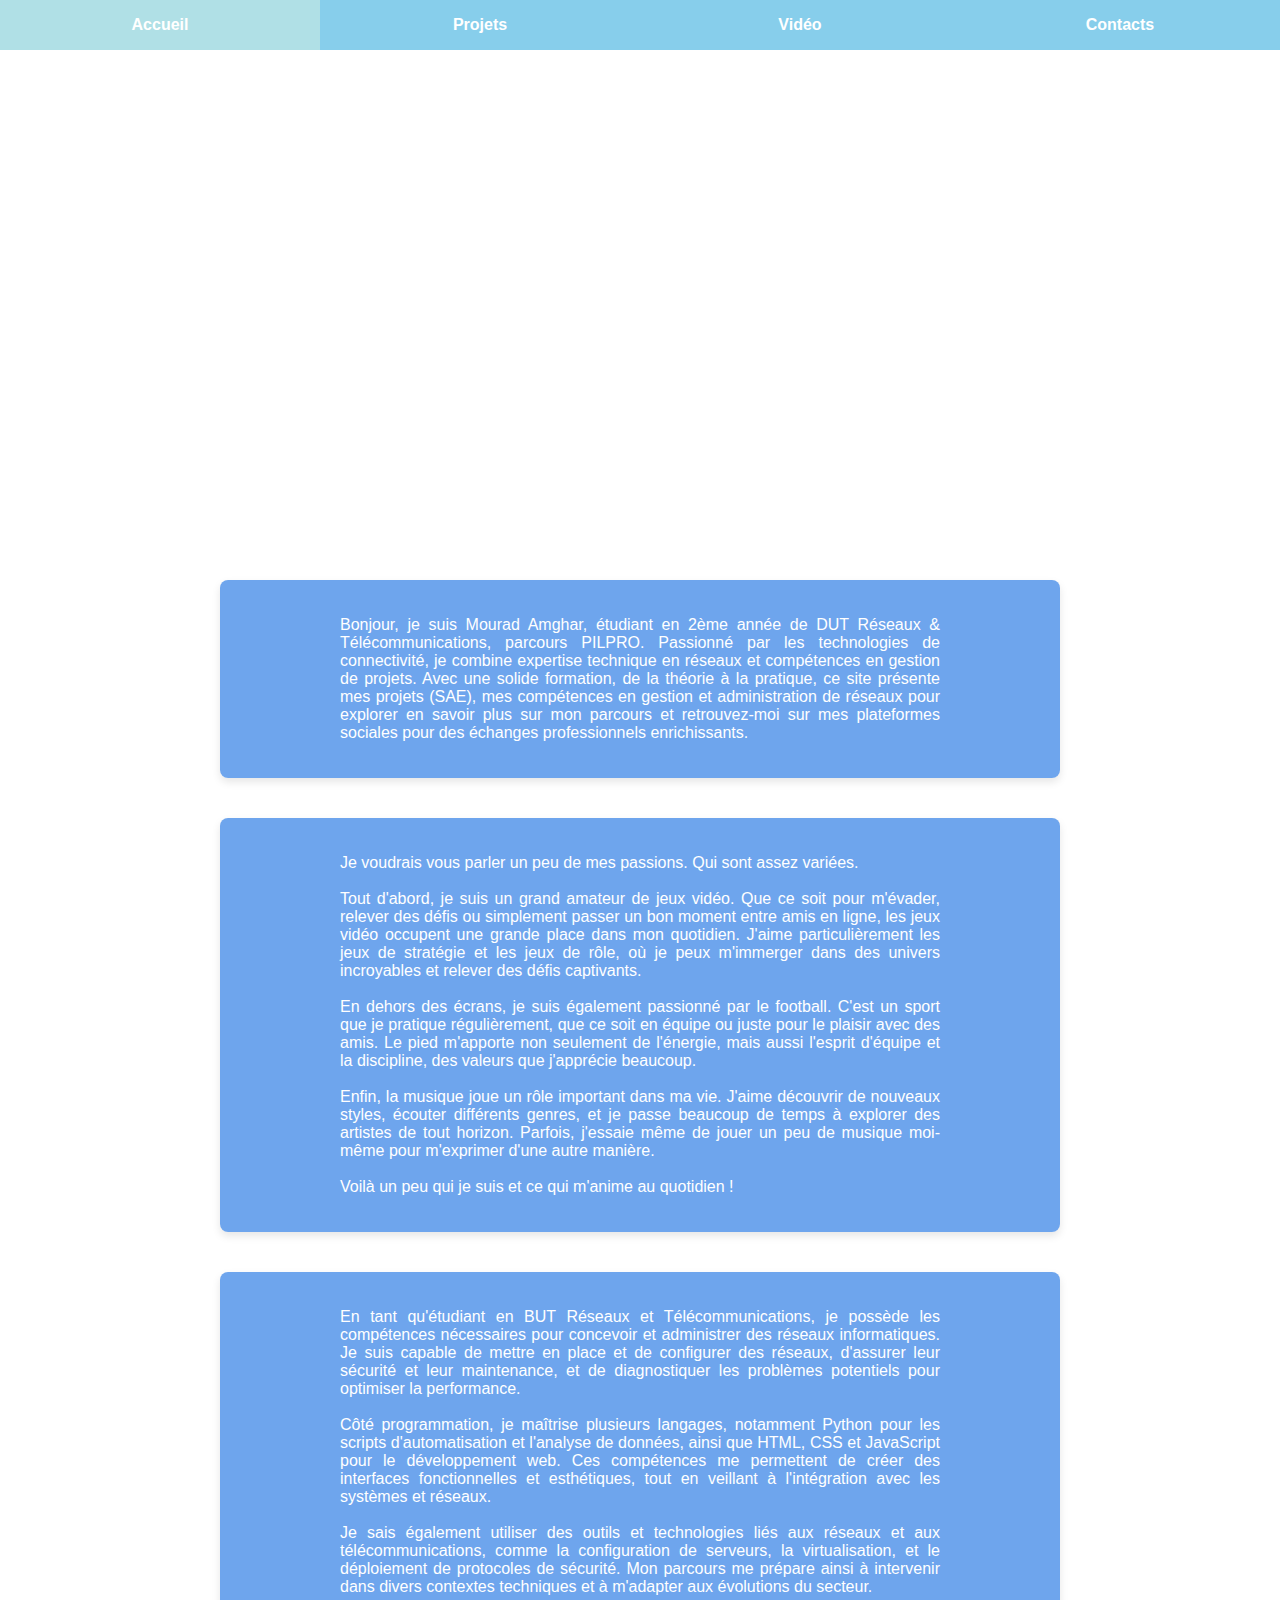
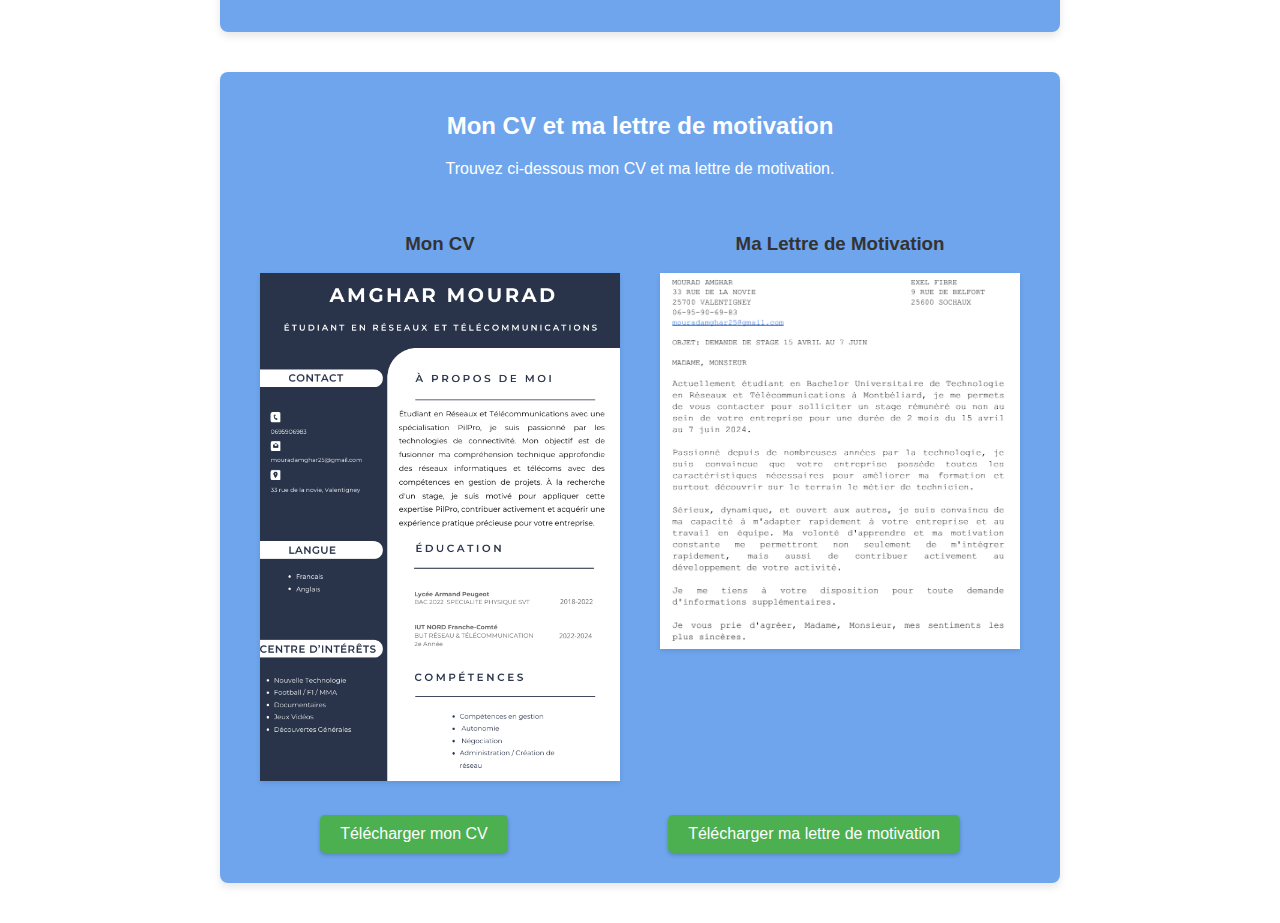
==== index.html @ 2fb443b4 "Update index.html" ====
<!DOCTYPE html>
<html lang="fr">
<head>
    <meta charset="UTF-8">
    <meta name="viewport" content="width=device-width, initial-scale=1.0">
    <title>À propos de moi</title>
    <link rel="stylesheet" href="style.css">
</head>
<body class="background-rotation">
    <header>
        <nav>
            <ul>
                <li><a href="index.html">Accueil</a></li>
                <li><a href="projects.html">Projets</a></li>
                <li><a href="video.html">Vidéo</a></li>
                <li><a href="contact.html">Contacts</a></li>
            </ul>
        </nav>
    </header>

    <section class="welcome-section">
        <h1>Présentation</h1>
    </section>
    
 <section class="linkedin-section">
    <p >
        Bonjour, je suis Mourad Amghar, étudiant en 2ème année de DUT Réseaux & Télécommunications, parcours PILPRO. Passionné par les technologies de connectivité,
         je combine expertise technique en réseaux et compétences en gestion de projets. Avec une solide formation, de la théorie à la pratique, ce site présente mes projets (SAE),
          mes compétences en gestion et administration de réseaux pour explorer en savoir plus sur mon parcours et retrouvez-moi sur mes plateformes sociales pour des échanges professionnels enrichissants.
    </p>
    </section>

     <section class="linkedin-section">
        <p >
            Je voudrais vous parler un peu de mes passions. Qui sont assez variées.<br><br>
             Tout d'abord, je suis un grand amateur de jeux vidéo. Que ce soit pour m'évader, relever des défis ou 
             simplement passer un bon moment entre amis en ligne, les jeux vidéo occupent une grande place dans mon quotidien. 
             J'aime particulièrement les jeux de stratégie et les jeux de rôle, où je peux m'immerger dans des univers incroyables et relever des défis captivants.
             <br><br>
En dehors des écrans, je suis également passionné par le football. C'est un sport que je pratique régulièrement, que ce soit en équipe 
ou juste pour le plaisir avec des amis. Le pied m'apporte non seulement de l'énergie, mais aussi l'esprit d'équipe et la discipline,
 des valeurs que j'apprécie beaucoup.

 <br><br>
Enfin, la musique joue un rôle important dans ma vie. J'aime découvrir de nouveaux styles, écouter différents genres,
 et je passe beaucoup de temps à explorer des artistes de tout horizon. Parfois, j'essaie même de jouer un peu de musique
  moi-même pour m'exprimer d'une autre manière.
<br><br>
Voilà un peu qui je suis et ce qui m'anime au quotidien !
          </p>
        </section>
 <section class="linkedin-section">
    <p >En tant qu'étudiant en BUT Réseaux et Télécommunications, je possède les compétences nécessaires pour concevoir et administrer des réseaux informatiques.
        Je suis capable de mettre en place et de configurer des réseaux, d'assurer leur sécurité et leur maintenance, et de diagnostiquer les problèmes potentiels pour optimiser la performance.
<br><br>
Côté programmation, je maîtrise plusieurs langages, notamment Python pour les scripts d'automatisation et l'analyse de données, 
        ainsi que HTML, CSS et JavaScript pour le développement web. Ces compétences me permettent de créer des interfaces fonctionnelles et esthétiques, 
        tout en veillant à l'intégration avec les systèmes et réseaux.
<br><br>
Je sais également utiliser des outils et technologies liés aux réseaux et aux télécommunications, comme la configuration de serveurs, la virtualisation, 
        et le déploiement de protocoles de sécurité. Mon parcours me prépare ainsi à intervenir dans divers contextes techniques et à m'adapter aux évolutions du secteur.
          </p>
    </section>
    
    <section class="cv-section">
        <h2>Mon CV et ma lettre de motivation</h2>
        <p>Trouvez ci-dessous mon CV et ma lettre de motivation.</p>
        <div class="documents">
            <div class="document">
                <h3>Mon CV</h3>
                <img src="cv.png" alt="CV de Mourad Amghar" class="document-image">
            </div>
            <div class="document">
                <h3>Ma Lettre de Motivation</h3>
                <img src="lettre.png" alt="Lettre de motivation de Mourad Amghar" class="document-image">
            </div>
        </div>
        <div class="documents">
            <a href="CV_AMGHAR_MOURAD.pdf" target="_blank" class="doc-link">Télécharger mon CV</a>
            <a href="Lettre.pdf" target="_blank" class="doc-link">Télécharger ma lettre de motivation</a>
        </div>
    </section>
</body>
</html>
---- style.css ----
/* Appliquer les styles de base */
body {
    font-family: Arial, sans-serif;
    margin: 0;
    padding: 0;
    color: #ffffff;
}

/* Animation pour changer les images de fond */
@keyframes backgroundCycle {
    0% {
        background-image: url('fond.jpg');
    }
    25% {
        background-image: url('fond2.jpg');
    }
    50% {
        background-image: url('fond3.jpg');
    }
    75% {
        background-image: url('fond4.jpg');
    }
    100% {
        background-image: url('fond.jpg'); /* Retour au début du cycle */
    }
}

/* Applique l'animation d'image de fond au body */
.background-rotation {
    background-size: cover;
    background-position: center;
    background-repeat: no-repeat;
    animation: backgroundCycle 20s infinite; /* Durée totale de 20s pour le cycle complet */
    transition: background-image 1s ease-in-out; /* Transition douce entre les images */
}

/* Styles pour l'en-tête */
header {
    background-color: #87CEEB;
    color: white;
}

header nav ul {
    display: flex;
    justify-content: space-around;
    list-style-type: none;
    margin: 0;
    padding: 0;
    height: 50px;
}

header nav ul li {
    flex: 1;
    text-align: center;
    line-height: 50px;
}

header nav ul li a {
    display: block;
    text-decoration: none;
    color: white;
    font-size: 16px;
    font-weight: bold;
    transition: background-color 0.3s;
}

header nav ul li a:hover {
    background-color: #b0e0e6;
}

/* Styles de la section de bienvenue */
.welcome-section {
    display: flex;
    flex-direction: column;
    align-items: center;
    justify-content: center;
    height: 50vh;
    text-align: center;
    padding: 20px;
}

.welcome-section h1 {
    font-size: 36px;
    margin-bottom: 20px;
}

.welcome-section p {
    font-size: 18px;
    max-width: 600px;
    text-align: justify;
    text-justify: inter-word;
}

/* Styles de la section CV */
.cv-section {
    background-color: rgba(94, 155, 235, 0.9);
    padding: 20px;
    margin: 40px auto;
    max-width: 800px;
    box-shadow: 0 4px 8px rgba(0, 0, 0, 0.1);
    border-radius: 8px;
    text-align: center;
}

.linkedin-section {
    background-color: rgba(94, 155, 235, 0.9);
    padding: 20px;
    margin: 40px auto;
    max-width: 800px;
    box-shadow: 0 4px 8px rgba(0, 0, 0, 0.1);
    border-radius: 8px;
    text-align: justify;

}

.linkedin-section p {
    margin-left: auto;
    margin-right: auto;
    max-width: 600px; /* Définit la largeur maximale du paragraphe pour centrer */
    text-align: justify; /* Justifie le texte dans le paragraphe */
}


.linkedi-section {
    background-color: rgba(94, 155, 235, 0.9);
    padding: 20px;
    margin: 40px auto;
    max-width: 800px;
    box-shadow: 0 4px 8px rgba(0, 0, 0, 0.1);
    border-radius: 8px;
    text-align: center;
}

.Github-section {
    background-color: rgba(94, 155, 235, 0.9);
    padding: 20px;
    margin: 40px auto;
    max-width: 800px;
    box-shadow: 0 4px 8px rgba(0, 0, 0, 0.1);
    border-radius: 8px;
    text-align: center;
}

.mail-section {
    background-color: rgba(94, 155, 235, 0.9);
    padding: 20px;
    margin: 40px auto;
    max-width: 800px;
    box-shadow: 0 4px 8px rgba(0, 0, 0, 0.1);
    border-radius: 8px;
    text-align: center;
}

.telephone-section {
    background-color: rgba(94, 155, 235, 0.9);
    padding: 20px;
    margin: 40px auto;
    max-width: 800px;
    box-shadow: 0 4px 8px rgba(0, 0, 0, 0.1);
    border-radius: 8px;
    text-align: center;
}

.documents {
    display: flex;
    justify-content: space-around;
    flex-wrap: wrap;
}

.document {
    margin: 10px;
    padding: 10px;
    flex: 1 1 300px;
}

.document h3 {
    color: #333;
}

.document-image {
    max-width: 100%;
    height: auto;
    box-shadow: 0 2px 5px rgba(0, 0, 0, 0.1);
}

.doc-link {
    display: inline-block;
    background-color: #4CAF50;
    color: #fefefe;
    padding: 10px 20px;
    margin: 10px;
    border-radius: 5px;
    text-decoration: none;
    box-shadow: 0 2px 4px rgba(0, 0, 0, 0.2);
}

.doc-link:hover {
    background-color: #367B37;
}


.video-container {
        display: flex;
        justify-content: center;
        align-items: center;
    }
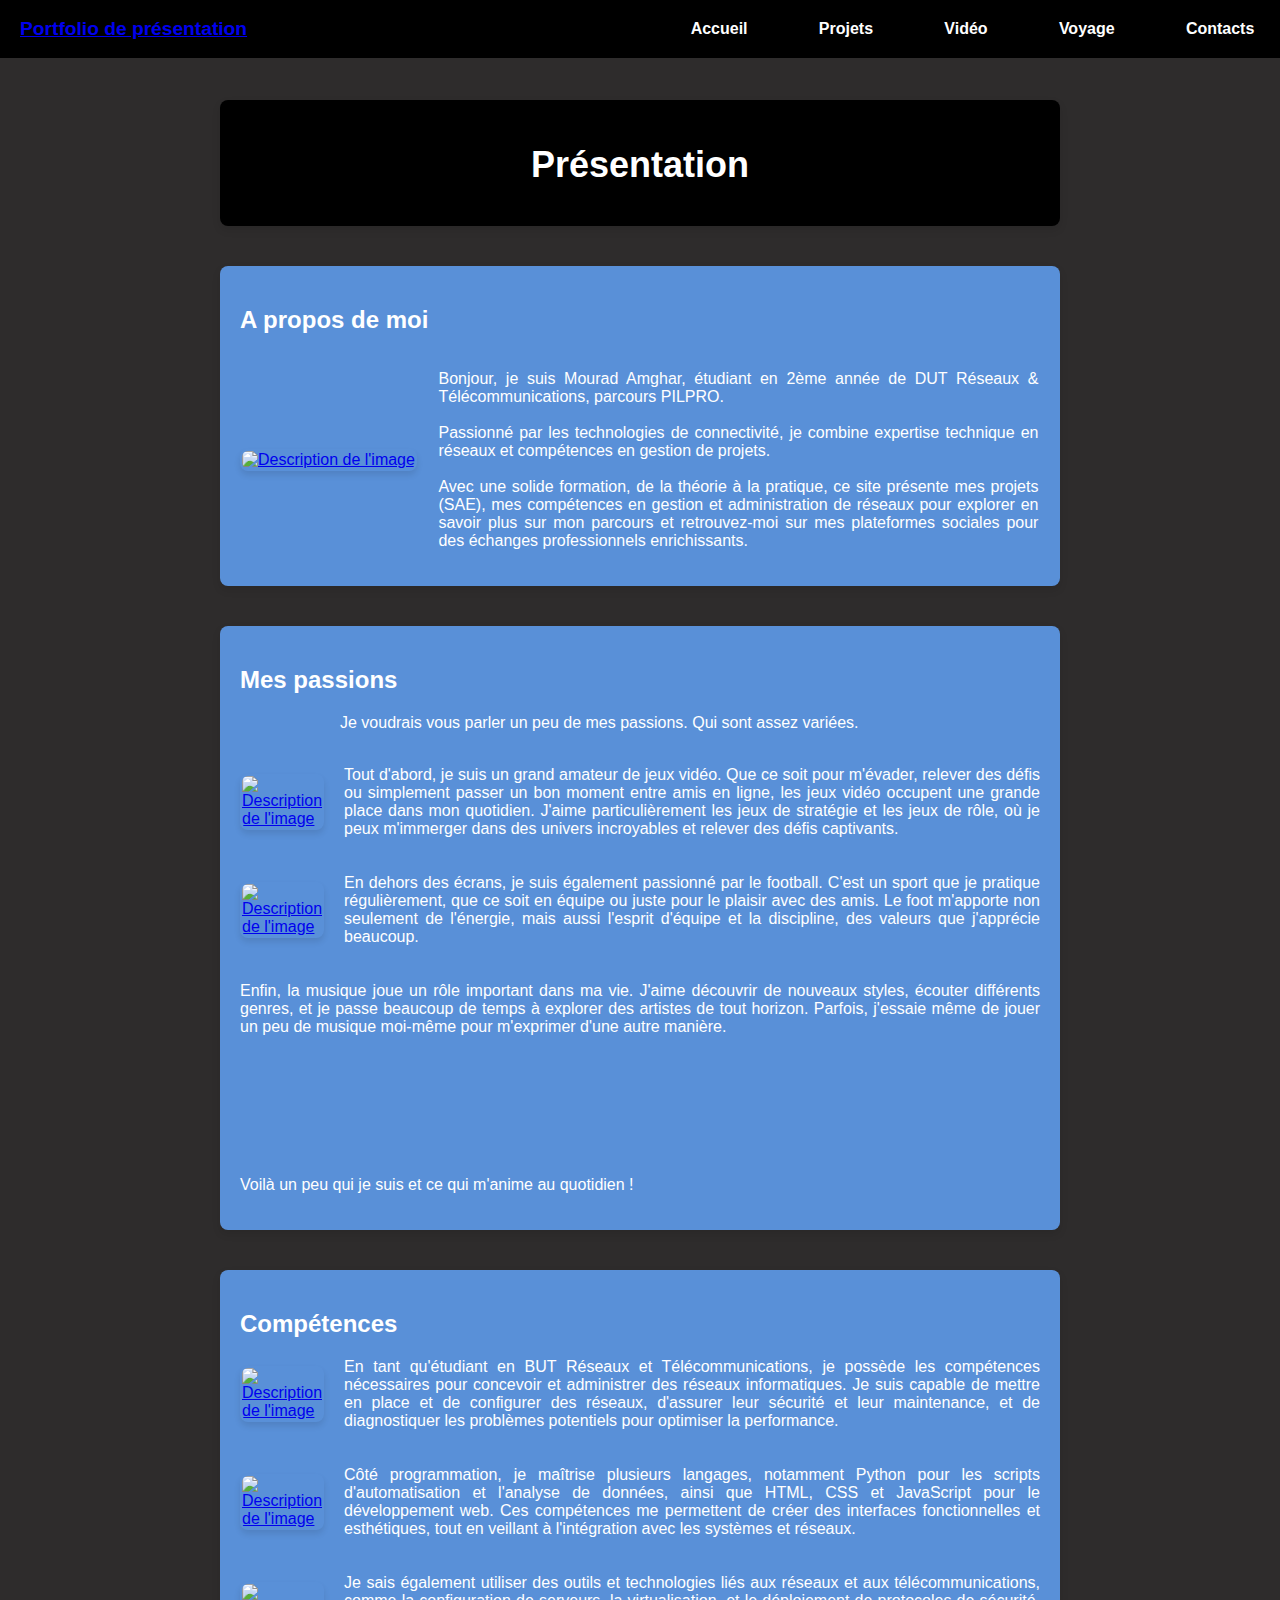
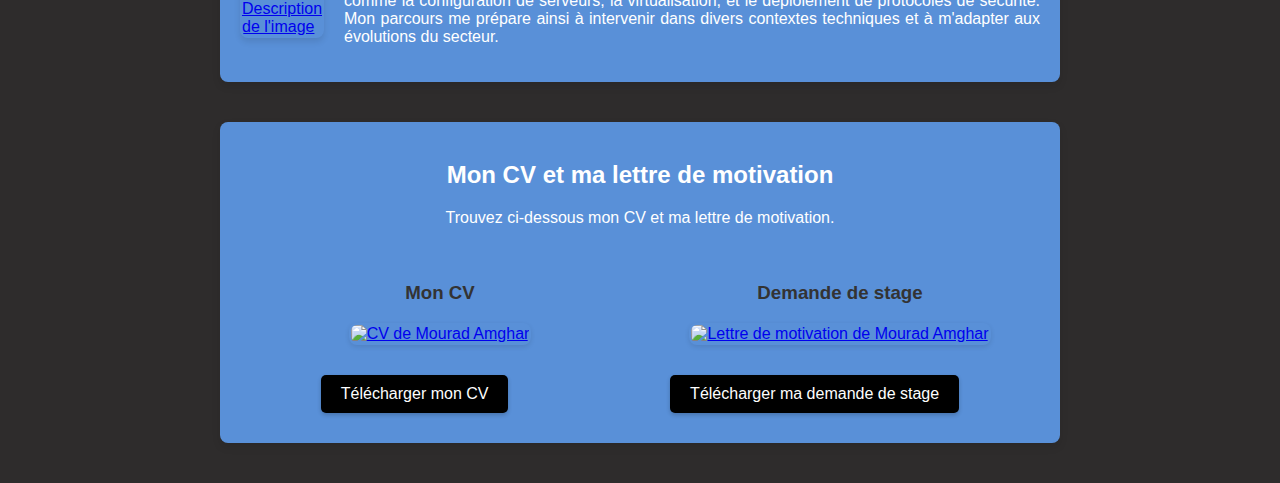
==== commit 147dcb90: "Update index.html" ====
--- a/index.html
+++ b/index.html
@@ -3,19 +3,49 @@
 <head>
     <meta charset="UTF-8">
     <meta name="viewport" content="width=device-width, initial-scale=1.0">
-    <title>À propos de moi</title>
+    <title>Présentation</title>
     <link rel="stylesheet" href="style.css">
+    <link rel="icon" href="m2.png" type="image/png">
+
+    <style>
+img {
+    border: 2px solid transparent;
+    box-shadow: 0 4px 6px rgba(0, 0, 0, 0.1);
+    border-radius: 8px; /* Coins arrondis pour un effet moderne */
+    transition: all 0.3s ease;
+}
+
+img:hover {
+    border: 3px solid #ee00ff; /* Couleur de surbrillance */
+    transform: scale(1.15); /* Zoom léger */
+}
+
+        .container {
+            display: flex;
+            align-items: center; /* Aligne l'image et le texte au centre verticalement */
+            gap: 20px; /* Espace entre l'image et le texte */
+        }
+        .container img {
+            width: 150px; /* Largeur de l'image */
+            height: auto; /* Maintien les proportions */
+        }
+        .container .text {
+            max-width: 400px; /* Largeur maximale du texte */
+        }
+    </style>
 </head>
-<body class="background-rotation">
+<body>
     <header>
-        <nav>
-            <ul>
-                <li><a href="index.html">Accueil</a></li>
-                <li><a href="projects.html">Projets</a></li>
-                <li><a href="video.html">Vidéo</a></li>
-                <li><a href="contact.html">Contacts</a></li>
-            </ul>
-        </nav>
+        <div class="navbar">
+            <div class="title"><a href="index.html">Portfolio de présentation</a></div>
+            <div class="menu">
+              <a href="index.html">Accueil</a>
+              <a href="projects.html">Projets</a>
+              <a href="video.html">Vidéo</a>
+              <a href="Voyage.html">Voyage</a>
+              <a href="contact.html">Contacts</a>
+            </div>
+          </div>
     </header>
 
     <section class="welcome-section">
@@ -23,43 +53,91 @@
     </section>
     
  <section class="linkedin-section">
-    <p >
-        Bonjour, je suis Mourad Amghar, étudiant en 2ème année de DUT Réseaux & Télécommunications, parcours PILPRO. Passionné par les technologies de connectivité,
-         je combine expertise technique en réseaux et compétences en gestion de projets. Avec une solide formation, de la théorie à la pratique, ce site présente mes projets (SAE),
+    <h2>A propos de moi</h2>
+    <div class="container">
+        <a href="https://www.linkedin.com/in/mourad-amghar-14576a180/" target="_blank">   <img src="moimoi.png" alt="Description de l'image"></a>
+        
+        <p >
+        Bonjour, je suis Mourad Amghar, étudiant en 2ème année de DUT Réseaux & Télécommunications, parcours PILPRO.
+        
+         <br><br>
+        Passionné par les technologies de connectivité,
+         je combine expertise technique en réseaux et compétences en gestion de projets. 
+         
+        
+         <br><br>Avec une solide formation, de la théorie à la pratique, ce site présente mes projets (SAE),
           mes compétences en gestion et administration de réseaux pour explorer en savoir plus sur mon parcours et retrouvez-moi sur mes plateformes sociales pour des échanges professionnels enrichissants.
     </p>
+</div>
+
     </section>
 
+
+
+
+
+
      <section class="linkedin-section">
+        <h2>Mes passions</h2>
+        
         <p >
             Je voudrais vous parler un peu de mes passions. Qui sont assez variées.<br><br>
+            <div class="container">
+                <a href="https://www.callofduty.com/fr/blackops6" target="_blank">     <img src="call.png" alt="Description de l'image"> </a>
              Tout d'abord, je suis un grand amateur de jeux vidéo. Que ce soit pour m'évader, relever des défis ou 
              simplement passer un bon moment entre amis en ligne, les jeux vidéo occupent une grande place dans mon quotidien. 
              J'aime particulièrement les jeux de stratégie et les jeux de rôle, où je peux m'immerger dans des univers incroyables et relever des défis captivants.
+            </div>
              <br><br>
+             <div class="container">
+                <a href="https://www.fcbarcelona.fr/fr/" target="_blank">  <img src="yamal.png" alt="Description de l'image"> </a>
 En dehors des écrans, je suis également passionné par le football. C'est un sport que je pratique régulièrement, que ce soit en équipe 
-ou juste pour le plaisir avec des amis. Le pied m'apporte non seulement de l'énergie, mais aussi l'esprit d'équipe et la discipline,
+ou juste pour le plaisir avec des amis. Le foot m'apporte non seulement de l'énergie, mais aussi l'esprit d'équipe et la discipline,
  des valeurs que j'apprécie beaucoup.
-
+             </div>
  <br><br>
 Enfin, la musique joue un rôle important dans ma vie. J'aime découvrir de nouveaux styles, écouter différents genres,
  et je passe beaucoup de temps à explorer des artistes de tout horizon. Parfois, j'essaie même de jouer un peu de musique
-  moi-même pour m'exprimer d'une autre manière.
-<br><br>
-Voilà un peu qui je suis et ce qui m'anime au quotidien !
+  moi-même pour m'exprimer d'une autre manière. 
+  <br><br>
+  <iframe style="border-radius:12px" src="https://open.spotify.com/embed/track/5NWpquAje6NyvxD57oXNu6?utm_source=generator" width="100%" height="100" frameBorder="0"
+  allowfullscreen="" allow="autoplay; clipboard-write; encrypted-media; fullscreen; picture-in-picture" loading="lazy"></iframe>
+<br><br>Voilà un peu qui je suis et ce qui m'anime au quotidien !
           </p>
+          
+        
         </section>
+
+
+
+
+
+
+
+
+
  <section class="linkedin-section">
-    <p >En tant qu'étudiant en BUT Réseaux et Télécommunications, je possède les compétences nécessaires pour concevoir et administrer des réseaux informatiques.
+
+    <h2>Compétences</h2>
+    <p >
+        <div class="container">
+            <a href="VLAN Packet tracer groupe 8.pkt" target="_blank">   <img src="rt.png" alt="Description de l'image"></a>
+        En tant qu'étudiant en BUT Réseaux et Télécommunications, je possède les compétences nécessaires pour concevoir et administrer des réseaux informatiques.
         Je suis capable de mettre en place et de configurer des réseaux, d'assurer leur sécurité et leur maintenance, et de diagnostiquer les problèmes potentiels pour optimiser la performance.
-<br><br>
+        </div>
+        <br><br>
+        <div class="container">
+            <a href="jeu_python.mp4" target="_blank">     <img src="prog.png" alt="Description de l'image"></a>
 Côté programmation, je maîtrise plusieurs langages, notamment Python pour les scripts d'automatisation et l'analyse de données, 
         ainsi que HTML, CSS et JavaScript pour le développement web. Ces compétences me permettent de créer des interfaces fonctionnelles et esthétiques, 
         tout en veillant à l'intégration avec les systèmes et réseaux.
-<br><br>
+        </div>
+        <br><br>
+        <div class="container">
+            <a href="jalon42_grp8.pdf" target="_blank">  <img src="pc.png" alt="Description de l'image"></a>
 Je sais également utiliser des outils et technologies liés aux réseaux et aux télécommunications, comme la configuration de serveurs, la virtualisation, 
         et le déploiement de protocoles de sécurité. Mon parcours me prépare ainsi à intervenir dans divers contextes techniques et à m'adapter aux évolutions du secteur.
-          </p>
+        </div>  </p>
     </section>
     
     <section class="cv-section">
@@ -68,16 +146,16 @@
         <div class="documents">
             <div class="document">
                 <h3>Mon CV</h3>
-                <img src="cv.png" alt="CV de Mourad Amghar" class="document-image">
+                <a href="CV_Amghar-Mourad.pdf" target="_blank">   <img src="cv.png" alt="CV de Mourad Amghar" class="document-image"></a>
             </div>
             <div class="document">
-                <h3>Ma Lettre de Motivation</h3>
-                <img src="lettre.png" alt="Lettre de motivation de Mourad Amghar" class="document-image">
+                <h3>Demande de stage</h3>
+                <a href="Lettre de motivation_Amghar-Mourad.pdf" target="_blank">    <img src="lettre2.png" alt="Lettre de motivation de Mourad Amghar" class="document-image"></a>
             </div>
         </div>
         <div class="documents">
-            <a href="CV_AMGHAR_MOURAD.pdf" target="_blank" class="doc-link">Télécharger mon CV</a>
-            <a href="Lettre.pdf" target="_blank" class="doc-link">Télécharger ma lettre de motivation</a>
+            <a href="CV_Amghar-Mourad.pdf" target="_blank" class="doc-link">Télécharger mon CV</a>
+            <a href="Lettre de motivation_Amghar-Mourad.pdf" target="_blank" class="doc-link">Télécharger ma demande de stage</a>
         </div>
     </section>
 </body>
--- a/style.css
+++ b/style.css
@@ -1,45 +1,68 @@
 /* Appliquer les styles de base */
 body {
+    padding-top: 60px; /* Adjust this value to match the navbar height */
     font-family: Arial, sans-serif;
     margin: 0;
-    padding: 0;
     color: #ffffff;
+    background-color: #2e2c2c;
 }
 
 /* Animation pour changer les images de fond */
-@keyframes backgroundCycle {
-    0% {
-        background-image: url('fond.jpg');
-    }
-    25% {
-        background-image: url('fond2.jpg');
-    }
-    50% {
-        background-image: url('fond3.jpg');
-    }
-    75% {
-        background-image: url('fond4.jpg');
-    }
-    100% {
-        background-image: url('fond.jpg'); /* Retour au début du cycle */
-    }
-}
-
-/* Applique l'animation d'image de fond au body */
-.background-rotation {
-    background-size: cover;
-    background-position: center;
-    background-repeat: no-repeat;
-    animation: backgroundCycle 20s infinite; /* Durée totale de 20s pour le cycle complet */
-    transition: background-image 1s ease-in-out; /* Transition douce entre les images */
-}
 
 /* Styles pour l'en-tête */
-header {
-    background-color: #87CEEB;
+
+
+/* Container styling */
+.navbar {
+    position: fixed; /* Keeps the navbar fixed at the top */
+    top: 0;
+    left: 0;
+    width: 100%; /* Full-width navbar */
+    display: flex;
+    justify-content: space-between;
+    align-items: center;
+    background-color: #000000; /* Match the blue color */
+    padding: 10px;
+    font-family: Arial, sans-serif;
+    z-index: 1000; /* Ensures the navbar stays on top of other content */
+}
+
+/* Title section styling */
+.title {
+    font-size: 1.2em;
+    font-weight: bold;
     color: white;
-}
-
+    width: 50%;
+    text-align: left;
+    padding-left: 10px;
+}
+
+/* Menu styling */
+.menu {
+    display: flex;
+    justify-content: space-around;
+    width: 50%; /* Makes the menu take half of the navbar */
+}
+
+.menu a {
+    color: white;
+    font-weight: bold;
+    text-decoration: none; /* Removes underline */
+    padding: 10px 20px;
+    position: relative;
+    transition: all 0.3s ease;
+}
+
+.menu a:hover {
+    background-color: white;
+    color: #ee00ff; /* Match the background blue color */
+    border-radius: 15px; /* Rounded corners for the "bubble" effect */
+    padding: 10px 20px;
+    box-shadow: 0px 0px 10px rgba(255, 255, 255, 0.5); /* Optional shadow for a glowing effect */
+    text-decoration: none;
+}
+
+/* Header navigation list styling */
 header nav ul {
     display: flex;
     justify-content: space-around;
@@ -70,13 +93,13 @@
 
 /* Styles de la section de bienvenue */
 .welcome-section {
-    display: flex;
-    flex-direction: column;
-    align-items: center;
-    justify-content: center;
-    height: 50vh;
-    text-align: center;
-    padding: 20px;
+    background-color: black;
+    padding: 20px;
+    margin: 40px auto;
+    max-width: 800px;
+    box-shadow: 0 4px 8px rgba(0, 0, 0, 0.1);
+    border-radius: 8px;
+    text-align: center;
 }
 
 .welcome-section h1 {
@@ -86,81 +109,29 @@
 
 .welcome-section p {
     font-size: 18px;
-    max-width: 600px;
-    text-align: justify;
-    text-justify: inter-word;
-}
-
-/* Styles de la section CV */
-.cv-section {
-    background-color: rgba(94, 155, 235, 0.9);
-    padding: 20px;
-    margin: 40px auto;
-    max-width: 800px;
-    box-shadow: 0 4px 8px rgba(0, 0, 0, 0.1);
-    border-radius: 8px;
-    text-align: center;
-}
-
-.linkedin-section {
-    background-color: rgba(94, 155, 235, 0.9);
-    padding: 20px;
-    margin: 40px auto;
-    max-width: 800px;
-    box-shadow: 0 4px 8px rgba(0, 0, 0, 0.1);
-    border-radius: 8px;
-    text-align: justify;
-
-}
-
-.linkedin-section p {
+    max-width: 800px;
+    text-align: justify;
+}
+
+/* Styles de sections */
+.section {
+    background-color: rgba(94, 155, 235, 0.9);
+    padding: 20px;
+    margin: 40px auto;
+    max-width: 800px;
+    box-shadow: 0 4px 8px rgba(0, 0, 0, 0.1);
+    border-radius: 8px;
+    text-align: center;
+}
+
+.section p {
     margin-left: auto;
     margin-right: auto;
-    max-width: 600px; /* Définit la largeur maximale du paragraphe pour centrer */
-    text-align: justify; /* Justifie le texte dans le paragraphe */
-}
-
-
-.linkedi-section {
-    background-color: rgba(94, 155, 235, 0.9);
-    padding: 20px;
-    margin: 40px auto;
-    max-width: 800px;
-    box-shadow: 0 4px 8px rgba(0, 0, 0, 0.1);
-    border-radius: 8px;
-    text-align: center;
-}
-
-.Github-section {
-    background-color: rgba(94, 155, 235, 0.9);
-    padding: 20px;
-    margin: 40px auto;
-    max-width: 800px;
-    box-shadow: 0 4px 8px rgba(0, 0, 0, 0.1);
-    border-radius: 8px;
-    text-align: center;
-}
-
-.mail-section {
-    background-color: rgba(94, 155, 235, 0.9);
-    padding: 20px;
-    margin: 40px auto;
-    max-width: 800px;
-    box-shadow: 0 4px 8px rgba(0, 0, 0, 0.1);
-    border-radius: 8px;
-    text-align: center;
-}
-
-.telephone-section {
-    background-color: rgba(94, 155, 235, 0.9);
-    padding: 20px;
-    margin: 40px auto;
-    max-width: 800px;
-    box-shadow: 0 4px 8px rgba(0, 0, 0, 0.1);
-    border-radius: 8px;
-    text-align: center;
-}
-
+    max-width: 600px;
+    text-align: justify;
+}
+
+/* Documents styles */
 .documents {
     display: flex;
     justify-content: space-around;
@@ -185,7 +156,7 @@
 
 .doc-link {
     display: inline-block;
-    background-color: #4CAF50;
+    background-color: #000000;
     color: #fefefe;
     padding: 10px 20px;
     margin: 10px;
@@ -195,12 +166,94 @@
 }
 
 .doc-link:hover {
-    background-color: #367B37;
-}
-
-
+    background-color: #ee00ff;
+}
+
+/* Video container */
 .video-container {
-        display: flex;
-        justify-content: center;
-        align-items: center;
-    }
+    display: flex;
+    justify-content: center;
+    align-items: center;
+}
+
+.linkedin-section {
+    background-color: rgba(94, 155, 235, 0.9);
+    padding: 20px;
+    margin: 40px auto;
+    max-width: 800px;
+    box-shadow: 0 4px 8px rgba(0, 0, 0, 0.1);
+    border-radius: 8px;
+    text-align: justify;
+
+}
+
+
+
+.cv-section {
+    background-color: rgba(94, 155, 235, 0.9);
+    padding: 20px;
+    margin: 40px auto;
+    max-width: 800px;
+    box-shadow: 0 4px 8px rgba(0, 0, 0, 0.1);
+    border-radius: 8px;
+    text-align: center;
+}
+
+.welcome-section h1 {
+    font-size: 36px;
+    margin-bottom: 20px;
+}
+
+.welcome-section p {
+    font-size: 18px;
+    max-width: 800px;
+    text-align: justify;
+}
+
+.linkedin-section p {
+    margin-left: auto;
+    margin-right: auto;
+    max-width: 600px; /* Définit la largeur maximale du paragraphe pour centrer */
+    text-align: justify; /* Justifie le texte dans le paragraphe */
+}
+
+
+.linkedi-section {
+    background-color: rgba(94, 155, 235, 0.9);
+    padding: 20px;
+    margin: 40px auto;
+    max-width: 800px;
+    box-shadow: 0 4px 8px rgba(0, 0, 0, 0.1);
+    border-radius: 8px;
+    text-align: center;
+}
+
+.Github-section {
+    background-color: rgba(94, 155, 235, 0.9);
+    padding: 20px;
+    margin: 40px auto;
+    max-width: 800px;
+    box-shadow: 0 4px 8px rgba(0, 0, 0, 0.1);
+    border-radius: 8px;
+    text-align: center;
+}
+
+.mail-section {
+    background-color: rgba(94, 155, 235, 0.9);
+    padding: 20px;
+    margin: 40px auto;
+    max-width: 800px;
+    box-shadow: 0 4px 8px rgba(0, 0, 0, 0.1);
+    border-radius: 8px;
+    text-align: center;
+}
+
+.telephone-section {
+    background-color: rgba(94, 155, 235, 0.9);
+    padding: 20px;
+    margin: 40px auto;
+    max-width: 800px;
+    box-shadow: 0 4px 8px rgba(0, 0, 0, 0.1);
+    border-radius: 8px;
+    text-align: center;
+}
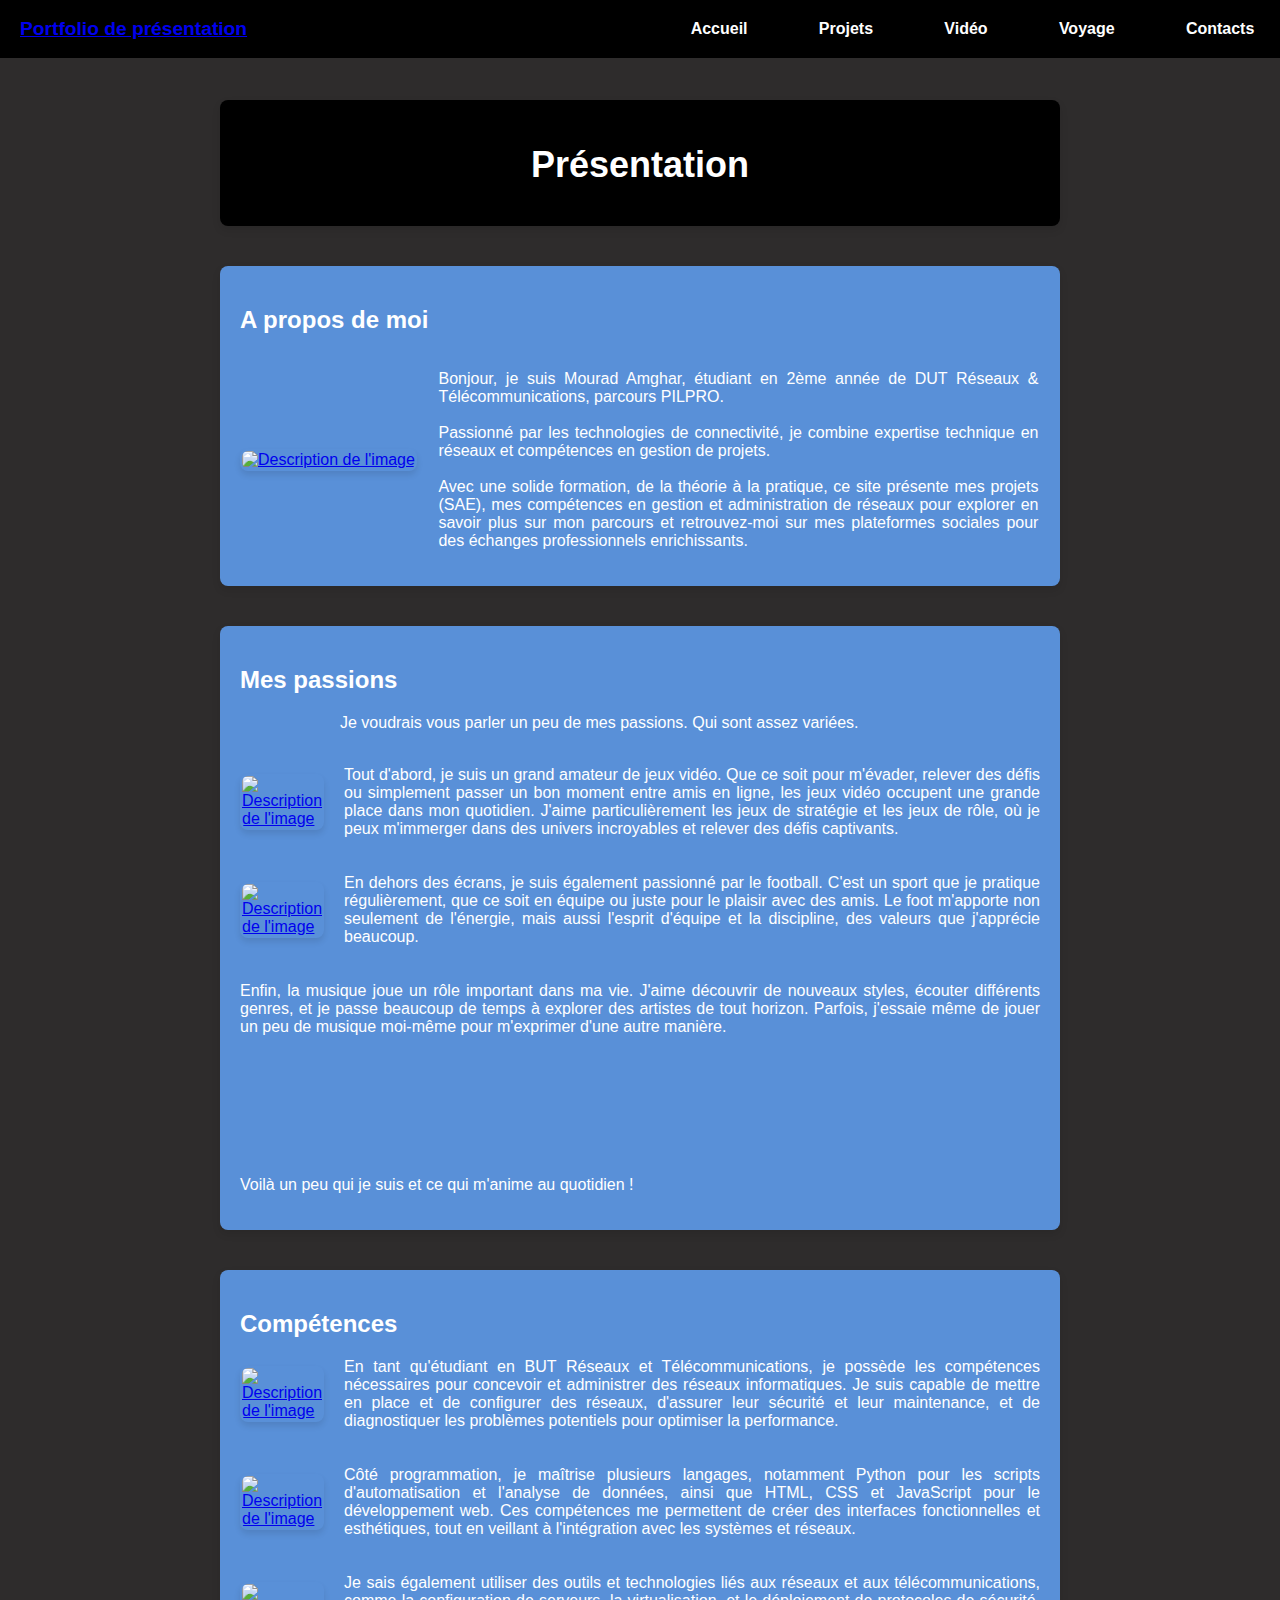
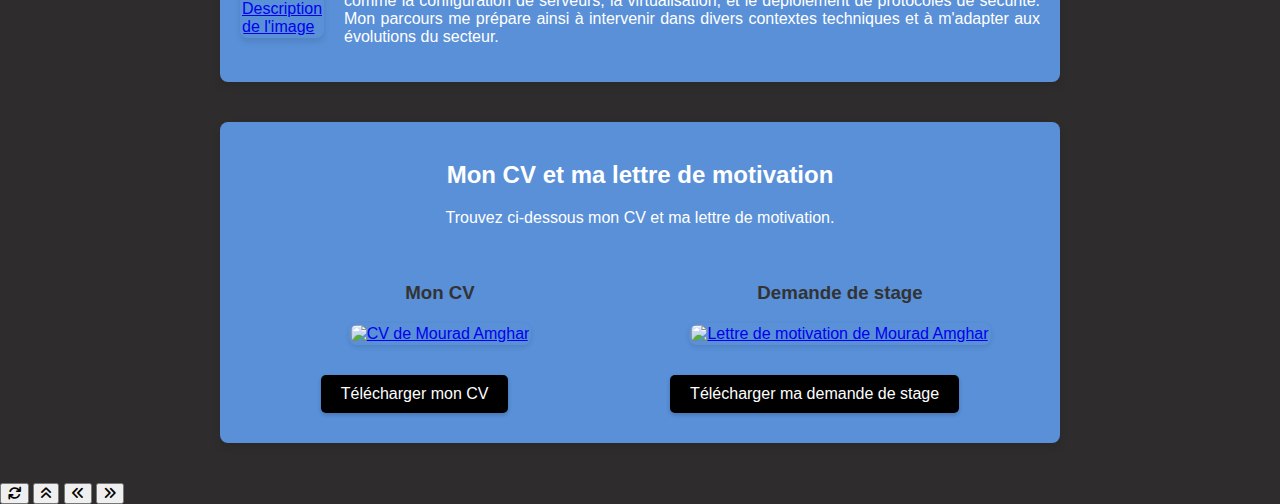
==== commit a7b7112b: "Update index.html" ====
--- a/index.html
+++ b/index.html
@@ -5,6 +5,7 @@
     <meta name="viewport" content="width=device-width, initial-scale=1.0">
     <title>Présentation</title>
     <link rel="stylesheet" href="style.css">
+    <link rel="stylesheet" href="https://cdnjs.cloudflare.com/ajax/libs/font-awesome/6.0.0-beta3/css/all.min.css">
     <link rel="icon" href="m2.png" type="image/png">
 
     <style>
@@ -32,18 +33,65 @@
         .container .text {
             max-width: 400px; /* Largeur maximale du texte */
         }
+
+
+        .burger {
+            display: none;
+            flex-direction: column;
+            cursor: pointer;
+        }
+
+        .burger div {
+            width: 30px;
+            height: 4px;
+            background-color: white;
+            margin: 6px 0;
+            transition: 0.3s;
+        }
+
+        /* Menu burger responsive */
+        @media (max-width: 768px) {
+            .menu {
+                display: none;
+                width: 100%;
+                flex-direction: column;
+                text-align: center;
+            }
+
+            .menu a {
+                padding: 15px;
+                width: 100%;
+            }
+
+            .burger {
+                display: flex;
+            }
+
+            .menu.active {
+                display: flex;
+            }
+        }
+
     </style>
 </head>
 <body>
     <header>
         <div class="navbar">
             <div class="title"><a href="index.html">Portfolio de présentation</a></div>
+
+            <div class="burger" onclick="toggleMenu()">
+                <div></div>
+                <div></div>
+                <div></div>
+            </div>
+
             <div class="menu">
               <a href="index.html">Accueil</a>
               <a href="projects.html">Projets</a>
               <a href="video.html">Vidéo</a>
               <a href="Voyage.html">Voyage</a>
               <a href="contact.html">Contacts</a>
+              
             </div>
           </div>
     </header>
@@ -158,5 +206,81 @@
             <a href="Lettre de motivation_Amghar-Mourad.pdf" target="_blank" class="doc-link">Télécharger ma demande de stage</a>
         </div>
     </section>
+    
+    <div class="page-transition" id="pageTransition"></div>
+
+
+    <button class="refresh-button" id="refreshButton"><i class="fas fa-sync"></i></button>
+    <button class="scroll-to-top" id="scrollToTop"><i class="fas fa-angle-double-up"></i></button>
+
+    <button class="left-arrow" id="leftArrow"><i class="fas fa-angle-double-left"></i></button>
+
+    <button class="right-arrow" id="rightArrow"><i class="fas fa-angle-double-right"></i></button>
+
+    <script>
+        const leftArrowButton = document.getElementById('leftArrow');
+        const rightArrowButton = document.getElementById('rightArrow');
+        const pageTransition = document.getElementById('pageTransition');
+
+        // Fonction pour gérer la transition et redirection
+        function navigateWithTransition(url) {
+            // Ajouter la classe "active" pour déclencher la transition
+            pageTransition.classList.add('active');
+
+            // Attendre la fin de l'animation avant de rediriger
+            setTimeout(() => {
+                window.location.href = url;
+            }, 800); // La durée correspond à la transition CSS (0.8s)
+        }
+
+        // Redirection flèche gauche
+        leftArrowButton.addEventListener('click', () => {
+            navigateWithTransition('contact.html'); // Remplacez "page3.html" par le lien de votre choix
+        });
+
+        // Redirection flèche droite
+        rightArrowButton.addEventListener('click', () => {
+            navigateWithTransition('projects.html'); // Remplacez "page2.html" par le lien de votre choix
+        });
+    </script>
+
+    <script>
+        // Fonction JavaScript pour afficher/masquer le menu burger
+        function toggleMenu() {
+            const menu = document.querySelector('.menu');
+            menu.classList.toggle('active');
+        }
+    </script>
+
+<script>
+    const scrollToTopButton = document.getElementById('scrollToTop');
+    const refreshButton = document.getElementById('refreshButton');
+
+    // Afficher ou masquer les boutons en fonction du défilement
+    window.addEventListener('scroll', () => {
+        if (window.scrollY > 0) {
+            scrollToTopButton.classList.add('show');
+            refreshButton.classList.add('show');
+        } else {
+            scrollToTopButton.classList.remove('show');
+            refreshButton.classList.remove('show');
+        }
+    });
+
+    // Bouton "Remonter en haut"
+    scrollToTopButton.addEventListener('click', () => {
+        window.scrollTo({
+            top: 0,
+            behavior: 'smooth'
+        });
+    });
+
+    // Bouton "Rafraîchir la page"
+    refreshButton.addEventListener('click', () => {
+        location.reload(); // Recharge la page
+    });
+</script>
+
+
 </body>
 </html>
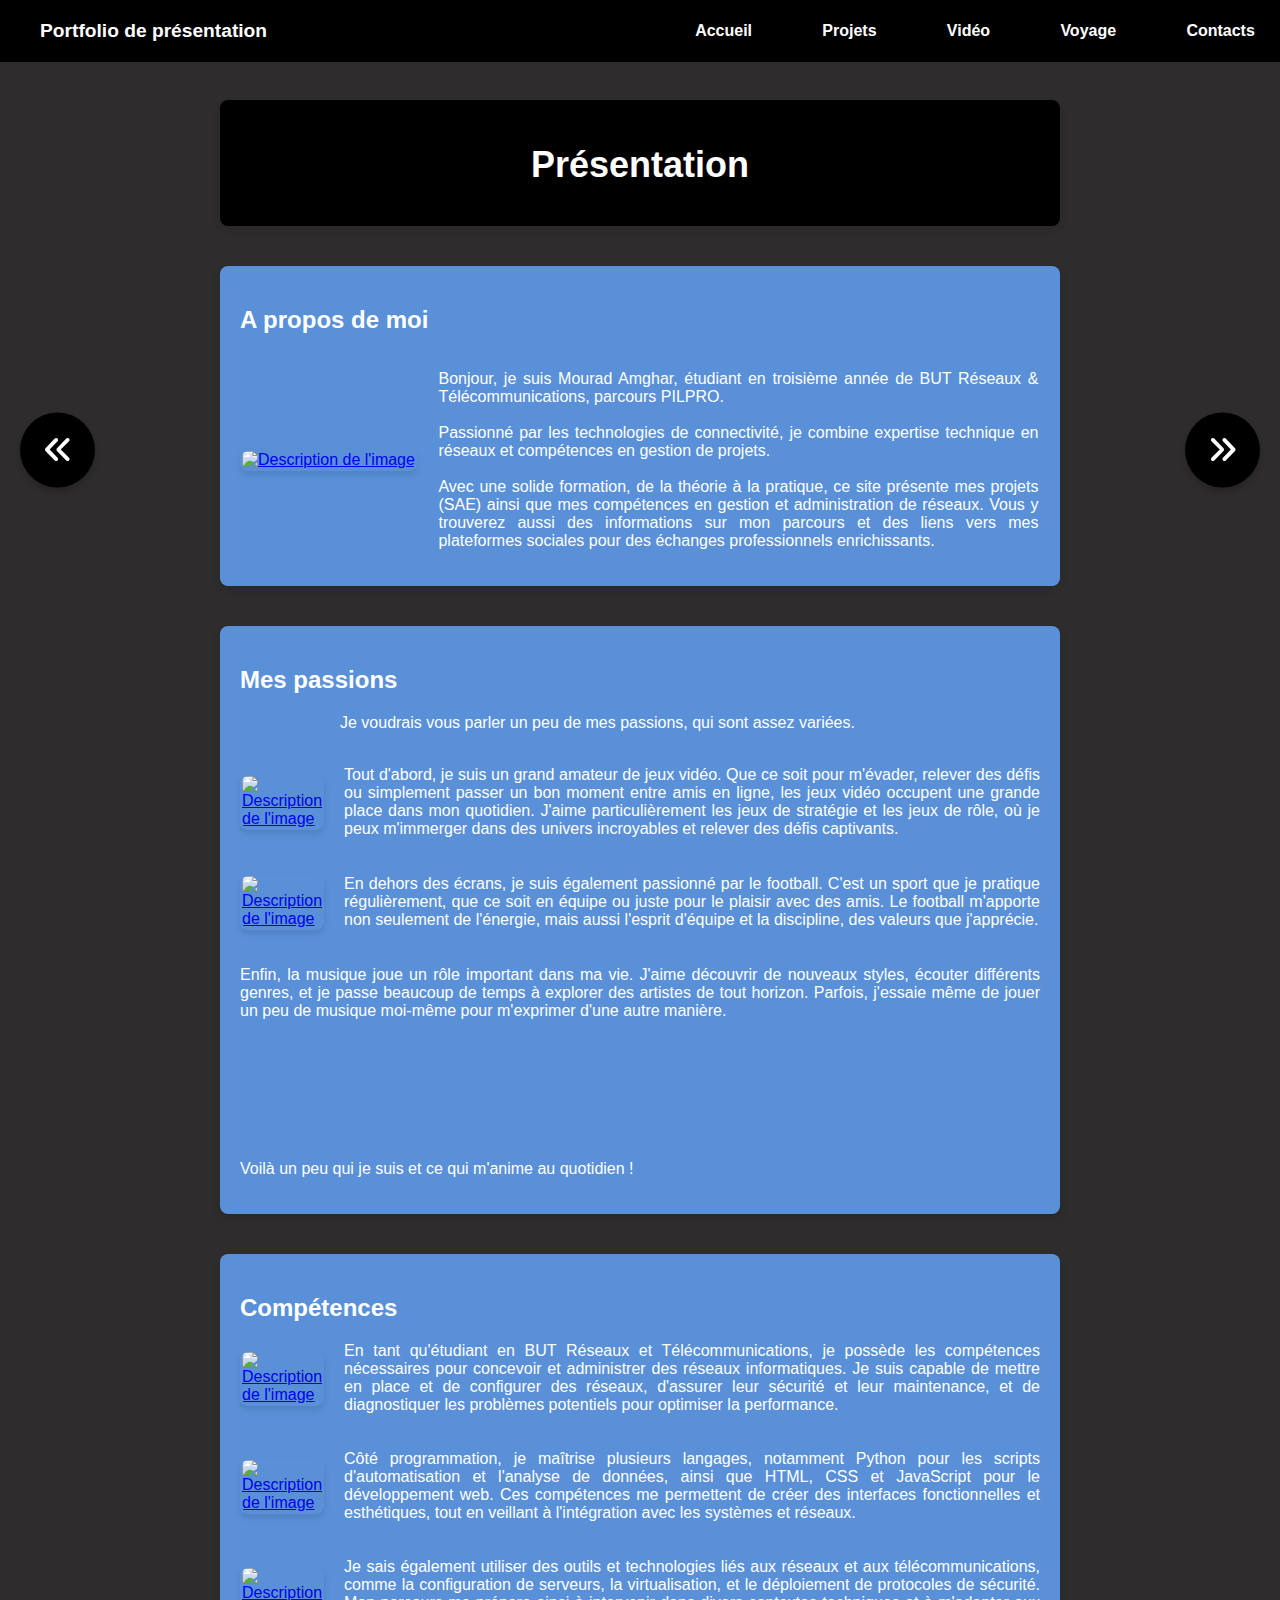
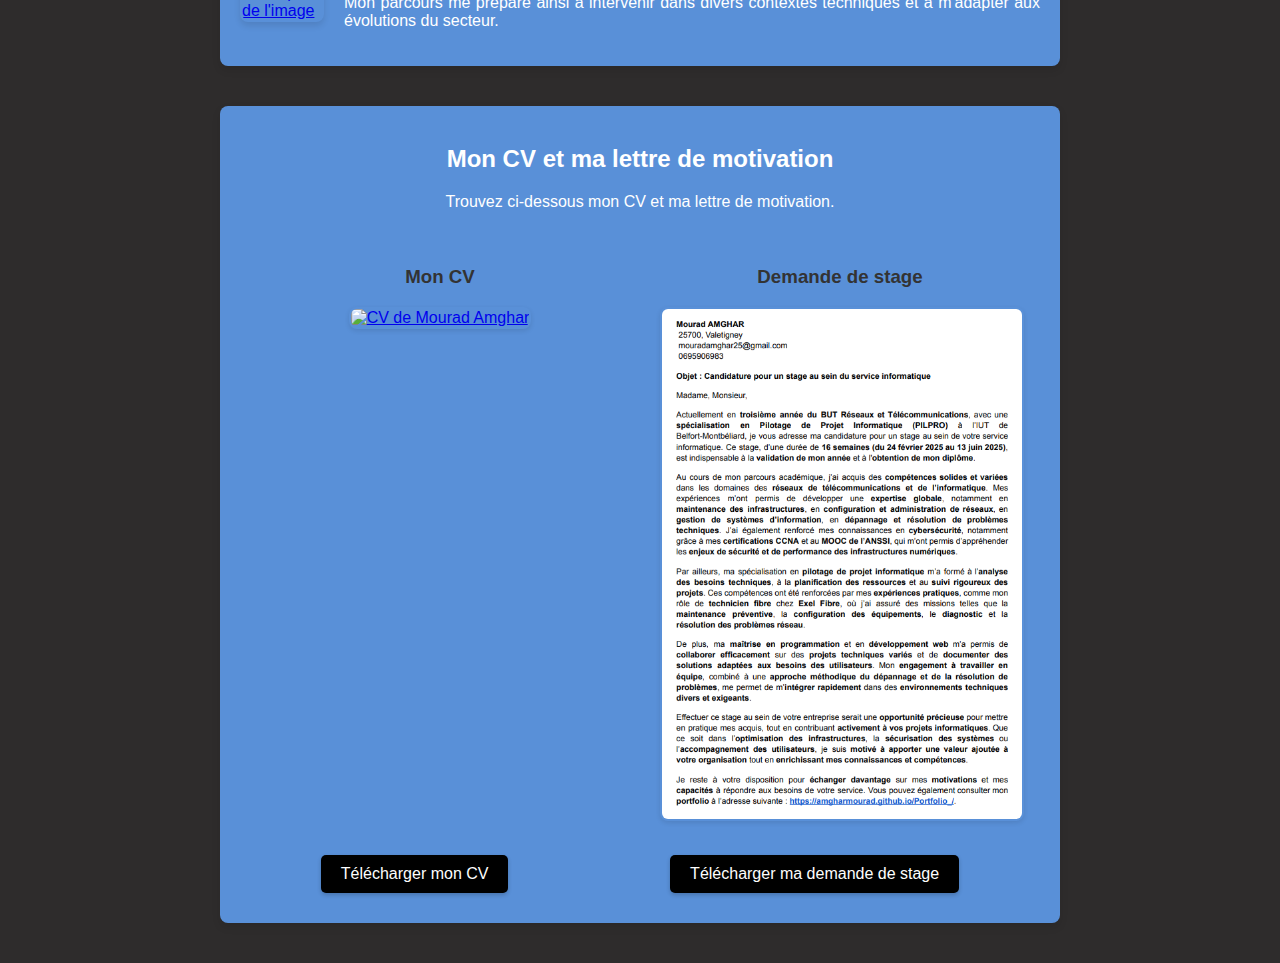
==== commit 74cc0221: "Update index.html" ====
--- a/index.html
+++ b/index.html
@@ -106,16 +106,15 @@
         <a href="https://www.linkedin.com/in/mourad-amghar-14576a180/" target="_blank">   <img src="moimoi.png" alt="Description de l'image"></a>
         
         <p >
-        Bonjour, je suis Mourad Amghar, étudiant en 2ème année de DUT Réseaux & Télécommunications, parcours PILPRO.
+       Bonjour, je suis Mourad Amghar, étudiant en troisième année de BUT Réseaux & Télécommunications, parcours PILPRO.
         
          <br><br>
         Passionné par les technologies de connectivité,
          je combine expertise technique en réseaux et compétences en gestion de projets. 
          
         
-         <br><br>Avec une solide formation, de la théorie à la pratique, ce site présente mes projets (SAE),
-          mes compétences en gestion et administration de réseaux pour explorer en savoir plus sur mon parcours et retrouvez-moi sur mes plateformes sociales pour des échanges professionnels enrichissants.
-    </p>
+         <br><br>Avec une solide formation, de la théorie à la pratique, ce site présente mes projets (SAE) ainsi que mes compétences en gestion et administration de réseaux.
+            Vous y trouverez aussi des informations sur mon parcours et des liens vers mes plateformes sociales pour des échanges professionnels enrichissants. </p>
 </div>
 
     </section>
@@ -129,7 +128,7 @@
         <h2>Mes passions</h2>
         
         <p >
-            Je voudrais vous parler un peu de mes passions. Qui sont assez variées.<br><br>
+           Je voudrais vous parler un peu de mes passions, qui sont assez variées.<br><br>
             <div class="container">
                 <a href="https://www.callofduty.com/fr/blackops6" target="_blank">     <img src="call.png" alt="Description de l'image"> </a>
              Tout d'abord, je suis un grand amateur de jeux vidéo. Que ce soit pour m'évader, relever des défis ou 
@@ -140,8 +139,8 @@
              <div class="container">
                 <a href="https://www.fcbarcelona.fr/fr/" target="_blank">  <img src="yamal.png" alt="Description de l'image"> </a>
 En dehors des écrans, je suis également passionné par le football. C'est un sport que je pratique régulièrement, que ce soit en équipe 
-ou juste pour le plaisir avec des amis. Le foot m'apporte non seulement de l'énergie, mais aussi l'esprit d'équipe et la discipline,
- des valeurs que j'apprécie beaucoup.
+ou juste pour le plaisir avec des amis. Le football m'apporte non seulement de l'énergie, mais aussi l'esprit d'équipe et la discipline, 
+                 des valeurs que j'apprécie.
              </div>
  <br><br>
 Enfin, la musique joue un rôle important dans ma vie. J'aime découvrir de nouveaux styles, écouter différents genres,
@@ -198,12 +197,12 @@
             </div>
             <div class="document">
                 <h3>Demande de stage</h3>
-                <a href="Lettre de motivation_Amghar-Mourad.pdf" target="_blank">    <img src="lettre2.png" alt="Lettre de motivation de Mourad Amghar" class="document-image"></a>
+                <a href="Lettre de motivation_Amghar_Mourad.pdf" target="_blank">    <img src="lettre.png" alt="Lettre de motivation de Mourad Amghar" class="document-image"></a>
             </div>
         </div>
         <div class="documents">
             <a href="CV_Amghar-Mourad.pdf" target="_blank" class="doc-link">Télécharger mon CV</a>
-            <a href="Lettre de motivation_Amghar-Mourad.pdf" target="_blank" class="doc-link">Télécharger ma demande de stage</a>
+            <a href="Lettre de motivation_Amghar_Mourad.pdf" target="_blank" class="doc-link">Télécharger ma demande de stage</a>
         </div>
     </section>
     
--- a/style.css
+++ b/style.css
@@ -31,11 +31,34 @@
 .title {
     font-size: 1.2em;
     font-weight: bold;
-    color: white;
+    color: white; /* Couleur initiale du texte */
     width: 50%;
-    text-align: left;
-    padding-left: 10px;
-}
+    margin: 0 auto; /* Centre horizontalement */
+    text-align: left; /* Centre le texte */
+    padding: 10px;
+    transition: all 0.3s ease; /* Ajout d'une transition douce pour l'effet de survol */
+}
+
+.title a {
+    color: white;
+    font-weight: bold;
+    text-decoration: none; /* Supprime le soulignement */
+    padding: 10px 20px;
+    position: relative;
+    transition: all 0.3s ease;
+}
+
+.title a:hover {
+    background-color: white;
+    color: #ee00ff; /* Couleur au survol */
+    border-radius: 15px; /* Coins arrondis pour l'effet "bulle" */
+    padding: 10px 20px;
+    box-shadow: 0px 0px 10px rgba(255, 255, 255, 0.5); /* Effet lumineux facultatif */
+    text-decoration: none;
+}
+
+
+
 
 /* Menu styling */
 .menu {
@@ -257,3 +280,177 @@
     border-radius: 8px;
     text-align: center;
 }
+
+
+.scroll-to-top {
+    position: fixed;
+    bottom: 20px;
+    right: 20px;
+    width: 75px;
+    height: 75px;
+    background-color: #000000;
+    color: white;
+    border: none;
+    border-radius: 50%;
+    display: flex;
+    justify-content: center;
+    align-items: center;
+    cursor: pointer;
+    box-shadow: 0 4px 6px rgba(0, 0, 0, 0.2);
+    opacity: 0;
+    visibility: hidden;
+    font-size: 30px;
+    transition: background-color 1s ease, color 1s ease;
+    z-index: 1000;
+}
+
+.scroll-to-top:hover {
+    background-color: #ee00ff;
+    color: white;
+}
+
+.scroll-to-top.show {
+    opacity: 1;
+    visibility: visible;
+}
+
+.refresh-button {
+    position: fixed;
+    width: 75px;
+    height: 75px;
+    background-color: #000000;
+    color: white;
+    border: none;
+    border-radius: 50%;
+    display: flex;
+    justify-content: center;
+    align-items: center;
+    cursor: pointer;
+    box-shadow: 0 4px 6px rgba(0, 0, 0, 0.2);
+    opacity: 0;
+    visibility: hidden;
+    font-size: 30px;
+    transition: background-color 1s ease, color 1s ease;
+    z-index: 1000;
+}
+
+.refresh-button {
+    bottom: 20px;
+    left: 20px;
+}
+
+.refresh-button:hover {
+    background-color: #ee00ff;
+    color: white;
+}
+
+.refresh-button.show {
+    opacity: 1;
+    visibility: visible;
+}
+
+.left-arrow {
+    position: fixed;
+    left: 20px;
+    top: 50%;
+    transform: translateY(-50%);
+    width: 75px;
+    height: 75px;
+    background-color: #000000;
+    color: white;
+    border: none;
+    border-radius: 50%;
+    display: flex;
+    justify-content: center;
+    align-items: center;
+    cursor: pointer;
+    box-shadow: 0 4px 6px rgba(0, 0, 0, 0.2);
+    font-size: 30px;
+    transition: background-color 1s ease, color 1s ease;
+    z-index: 1000;
+}
+
+.left-arrow:hover {
+    background-color: #ee00ff;
+    color: white;
+}
+
+.right-arrow {
+    position: fixed;
+    right: 20px;
+    top: 50%;
+    transform: translateY(-50%);
+    width: 75px;
+    height: 75px;
+    background-color: #000000;
+    color: white;
+    border: none;
+    border-radius: 50%;
+    display: flex;
+    justify-content: center;
+    align-items: center;
+    cursor: pointer;
+    box-shadow: 0 4px 6px rgba(0, 0, 0, 0.2);
+    font-size: 30px;
+    transition: background-color 1s ease, color 1s ease;
+    z-index: 1000;
+}
+
+.right-arrow:hover {
+    background-color: #ee00ff;
+    color: white;
+}
+
+.page-transition {
+    position: fixed;
+    top: 0;
+    left: 0;
+    width: 100%;
+    height: 100%;
+    background-color: rgba(94, 155, 235, 0.9);
+    z-index: 2000;
+    opacity: 0;
+    pointer-events: none;
+    transition: opacity 0.8s ease-in-out;
+}
+
+.page-transition.active {
+    opacity: 1;
+    pointer-events: all;
+}
+
+
+/* Cacher les boutons par défaut */
+#leftArrow, #rightArrow, #scrollToTop, #refreshButton {
+    display: none;
+}
+
+/* Afficher les boutons pour les écrans plus larges */
+@media (min-width: 768px) {
+    #leftArrow, #rightArrow, #scrollToTop, #refreshButton {
+        display: block; /* Affiche les boutons */
+        position: fixed; /* Les boutons restent fixés à leur position */
+        z-index: 10; /* Assure qu'ils apparaissent au-dessus des autres éléments */
+    }
+
+    /* Exemple de positionnement : ajuste selon tes besoins */
+    #leftArrow {
+        bottom: 50%;
+        left: 20px;
+    }
+
+    #rightArrow {
+        bottom: 50%;
+        right: 20px;
+    }
+
+    #scrollToTop {
+        bottom: 60px;
+        right: 20px;
+    }
+
+    #refreshButton {
+        bottom: 100px;
+        right: 20px;
+    }
+}
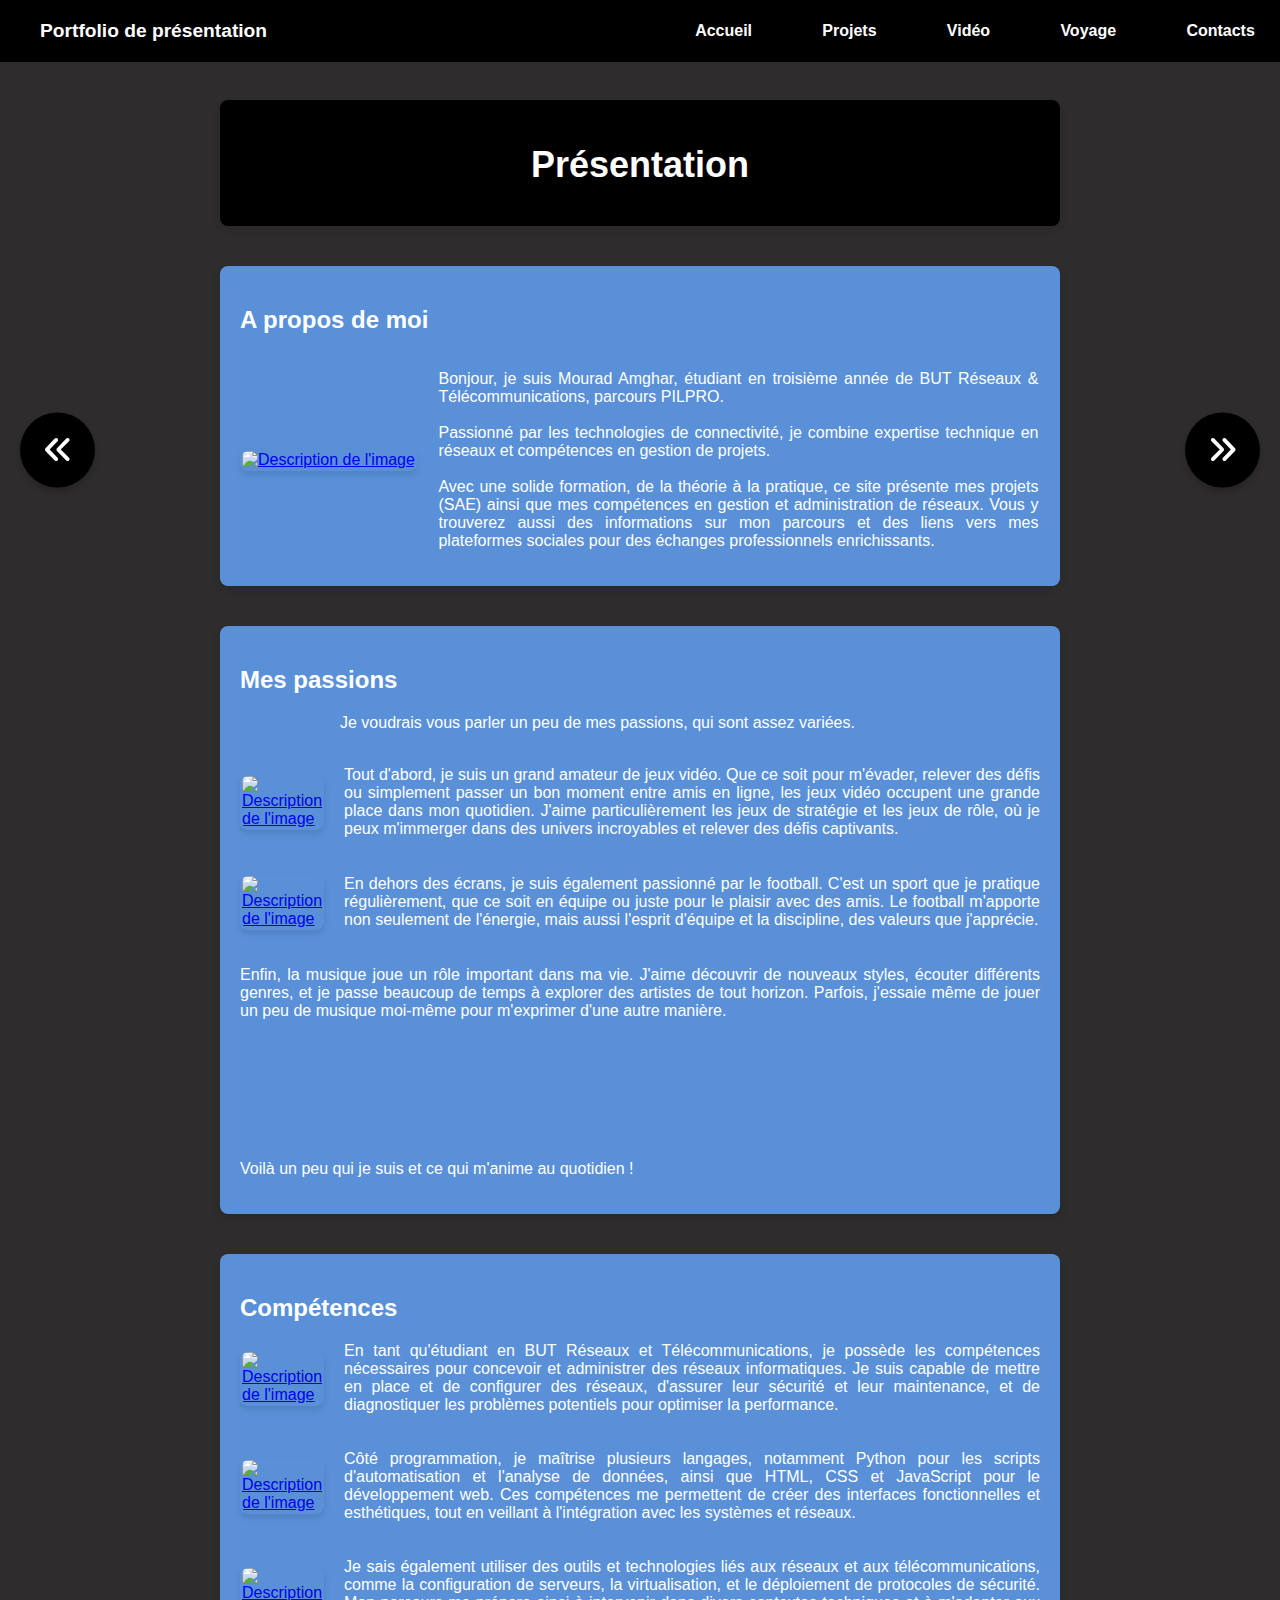
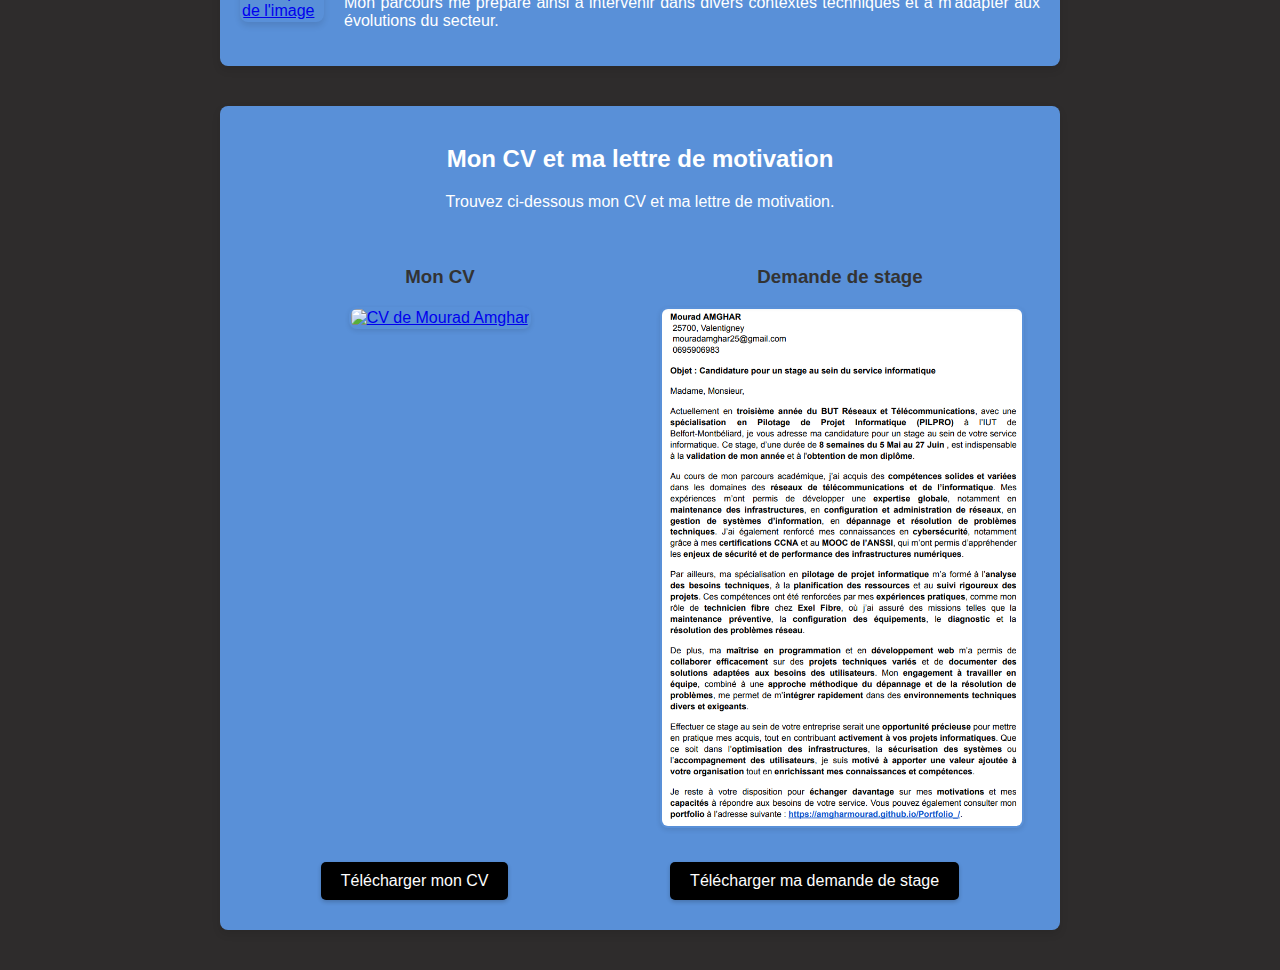
==== commit 6af6bb6e: "Update index.html" ====
--- a/index.html
+++ b/index.html
@@ -197,7 +197,7 @@
             </div>
             <div class="document">
                 <h3>Demande de stage</h3>
-                <a href="Lettre de motivation_Amghar_Mourad.pdf" target="_blank">    <img src="lettre.png" alt="Lettre de motivation de Mourad Amghar" class="document-image"></a>
+                <a href="Lettre de motivation_Amghar_Mourad.pdf" target="_blank">    <img src="let.png" alt="Lettre de motivation de Mourad Amghar" class="document-image"></a>
             </div>
         </div>
         <div class="documents">
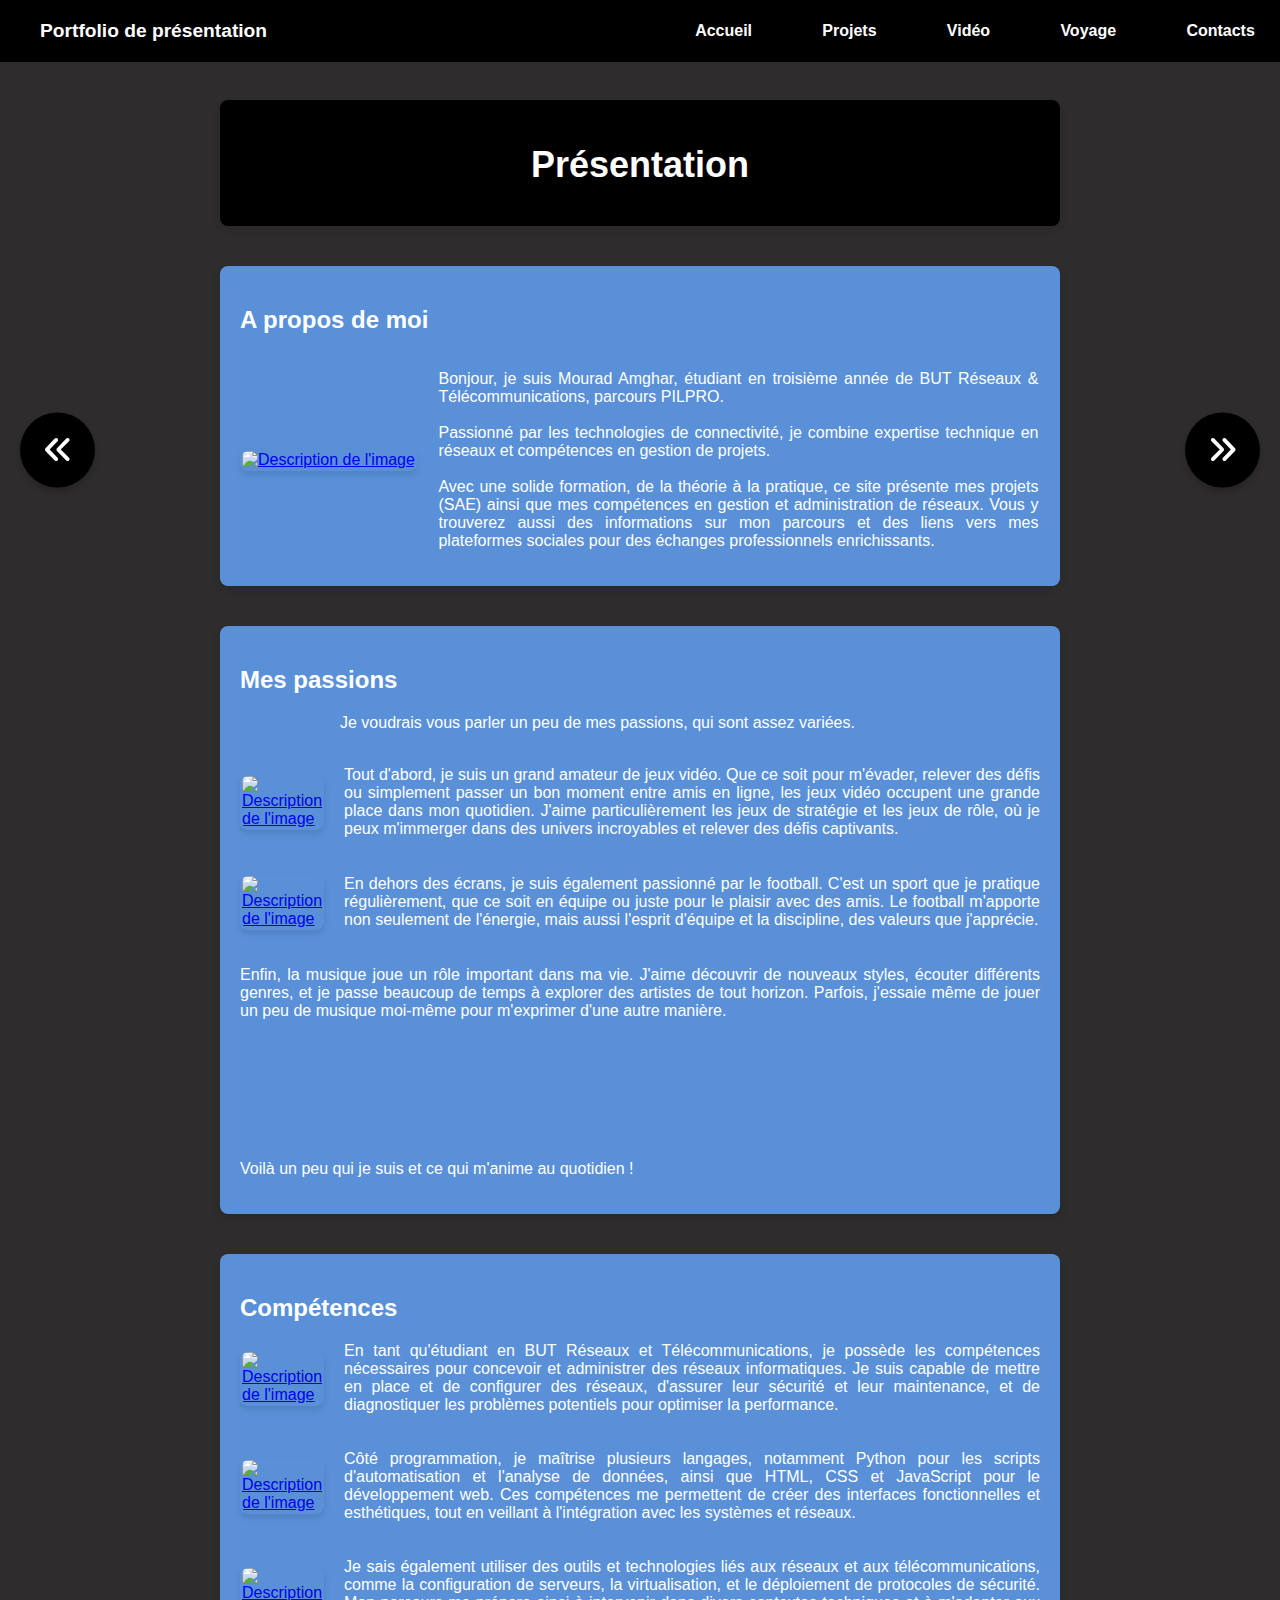
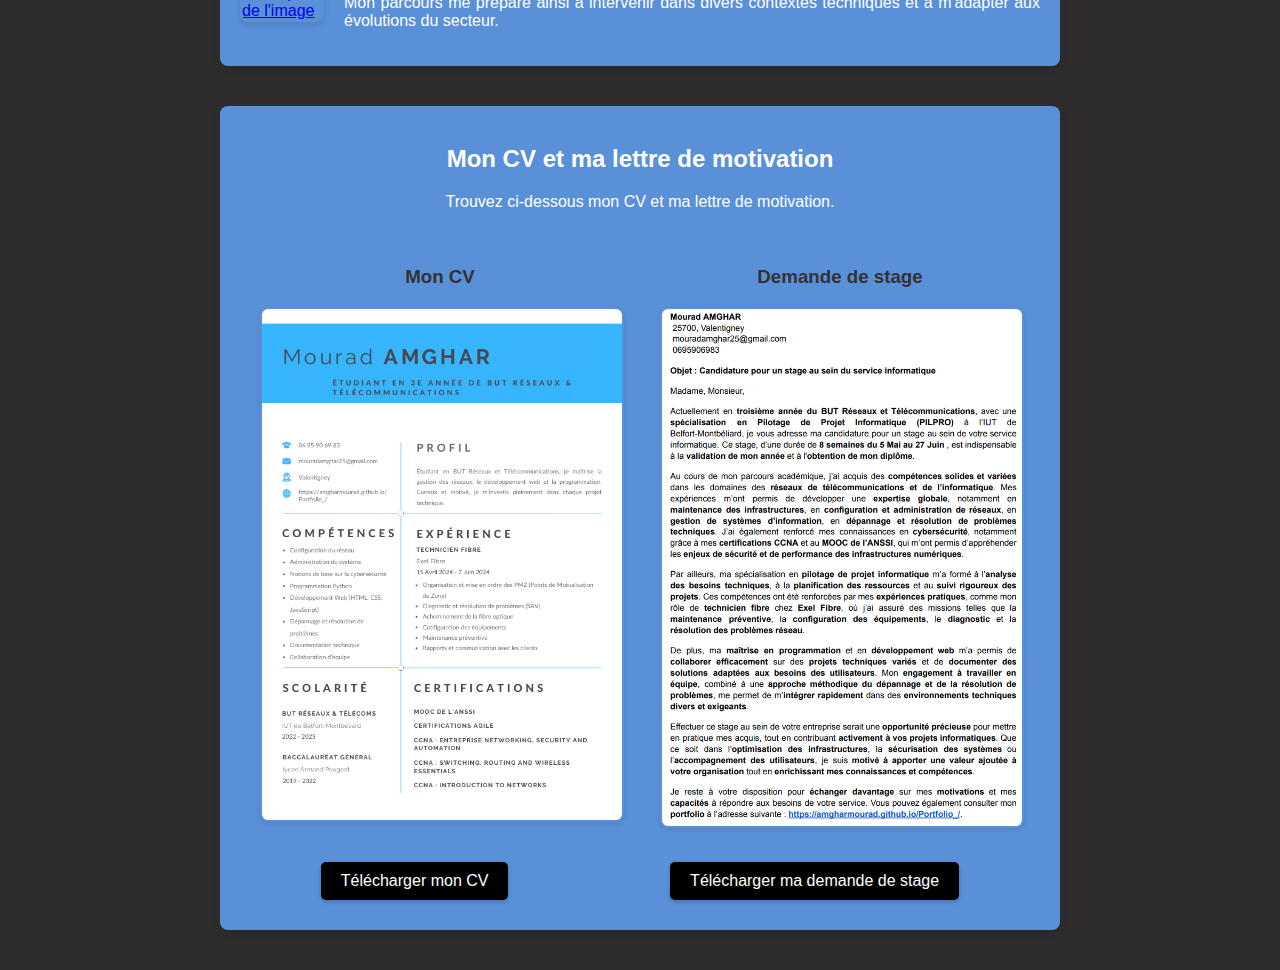
==== commit f463fd52: "Update index.html" ====
--- a/index.html
+++ b/index.html
@@ -193,7 +193,7 @@
         <div class="documents">
             <div class="document">
                 <h3>Mon CV</h3>
-                <a href="CV_Amghar-Mourad.pdf" target="_blank">   <img src="cv.png" alt="CV de Mourad Amghar" class="document-image"></a>
+                <a href="AMGHAR_MOURAD_CV.pdf" target="_blank">   <img src="photocv.png" alt="CV de Mourad Amghar" class="document-image"></a>
             </div>
             <div class="document">
                 <h3>Demande de stage</h3>
